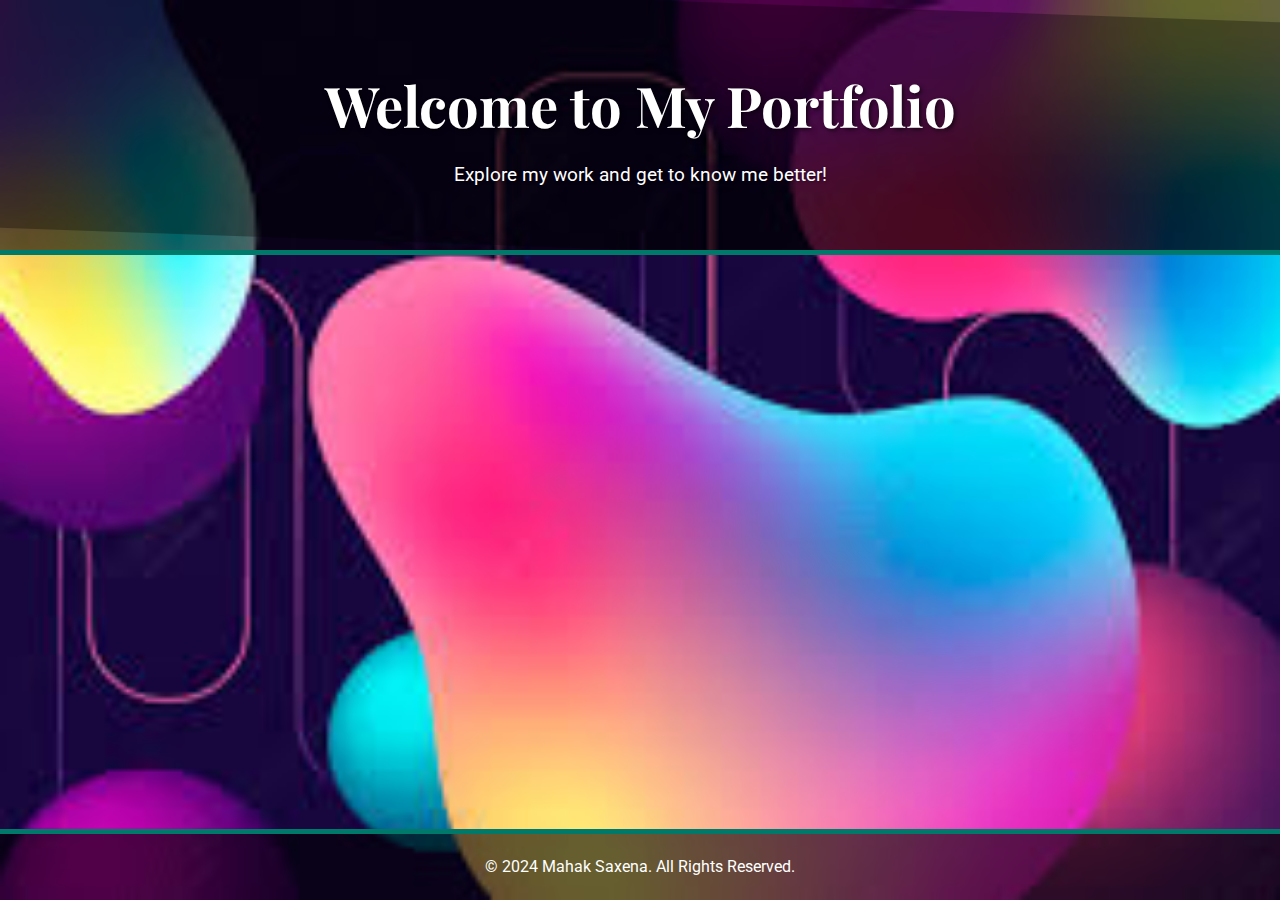
==== index.html @ f51001f7 "Add files via upload" ====
<!DOCTYPE html>
<html lang="en">
<head>
    <meta charset="UTF-8">
    <meta name="viewport" content="width=device-width, initial-scale=1.0">
    <title>Mahak Saxena | Portfolio</title>
    <link href="https://fonts.googleapis.com/css2?family=Playfair+Display:wght@400;700&family=Roboto:wght@400;700&display=swap" rel="stylesheet">
    <style>
        /* Basic Reset */
        * {
            margin: 0;
            padding: 0;
            box-sizing: border-box;
        }

        /* Body Styling with Background Image */
        body {
            font-family: 'Roboto', sans-serif;
            line-height: 1.6;
            color: #333;
            background: url('images.jpg') no-repeat center center fixed;
            background-size: cover;
            padding: 0;
            margin: 0;
            display: flex;
            flex-direction: column;
            min-height: 100vh;
        }

        /* Header Styling */
        header {
            background: rgba(0, 0, 0, 0.6); /* Dark semi-transparent background for header */
            color: #fff;
            padding: 60px 20px;
            text-align: center;
            border-bottom: 5px solid #00796b;
            position: relative;
            overflow: hidden;
        }

        header::before {
            content: "";
            position: absolute;
            top: 0;
            left: 50%;
            width: 200%;
            height: 100%;
            background: rgba(0, 0, 0, 0.3);
            transform: translateX(-50%) rotate(2deg);
            z-index: 0;
        }

        header h1 {
            font-size: 3.5em;
            font-family: 'Playfair Display', serif;
            margin-bottom: 10px;
            color: #ffffff;
            position: relative;
            z-index: 1;
            text-shadow: 2px 2px 4px rgba(0, 0, 0, 0.6); /* Text shadow for better readability */
        }

        header p {
            font-size: 1.2em;
            position: relative;
            z-index: 1;
            text-shadow: 1px 1px 3px rgba(0, 0, 0, 0.4);
        }

        /* Main Content Styling */
        main {
            flex: 1;
            display: flex;
            justify-content: center;
            align-items: center;
            padding: 20px;
        }

        /* About Me Section */
        #about-me {
            background: rgba(255, 255, 255, 0.9);
            padding: 40px;
            border-radius: 12px;
            box-shadow: 0 15px 30px rgba(0, 0, 0, 0.2);
            max-width: 800px;
            width: 100%;
            opacity: 0;
            transform: translateY(20px);
            animation: fadeInUp 1s ease-out forwards;
            position: relative;
        }

        @keyframes fadeInUp {
            from { opacity: 0; transform: translateY(20px); }
            to { opacity: 1; transform: translateY(0); }
        }

        #about-me h2 {
            font-size: 2.5em;
            margin-bottom: 20px;
            color: #00796b;
            font-family: 'Playfair Display', serif;
        }

        #about-me p {
            font-size: 1.2em;
            line-height: 1.6em;
            color: #555;
        }

        /* Button Styling */
        .btn {
            display: inline-block;
            padding: 12px 24px;
            font-size: 1.1em;
            color: #fff;
            background-color: #00796b;
            border: none;
            border-radius: 8px;
            text-decoration: none;
            transition: background-color 0.3s, transform 0.3s;
            text-transform: uppercase;
            letter-spacing: 1px;
        }

        .btn:hover {
            background-color: #004d40;
            transform: scale(1.05);
        }

        /* Footer Styling */
        footer {
            background: rgba(0, 0, 0, 0.6);
            color: #fff;
            padding: 20px;
            text-align: center;
            border-top: 5px solid #00796b;
            position: relative;
        }

        footer p {
            margin: 0;
        }

        /* Responsive Design */
        @media (max-width: 768px) {
            header h1 {
                font-size: 2.5em;
            }

            header p,
            #about-me p {
                font-size: 1em;
            }

            #about-me {
                padding: 20px;
            }
        }
    </style>
</head>
<body>
    <header>
        <h1>Welcome to My Portfolio</h1>
        <p>Explore my work and get to know me better!</p>
    </header>

    <main>
        <section id="about-me">
            <h2>About Me</h2>
            <p>I'm Mahak Saxena, currently pursuing a diploma in Computer Science. I am passionate about technology and design, and this portfolio showcases some of my work and achievements.</p>
            <a href="about.html" class="btn">About Me</a>
        </section>
    </main>

    <footer>
        <p>&copy; 2024 Mahak Saxena. All Rights Reserved.</p>
    </footer>
</body>
</html>
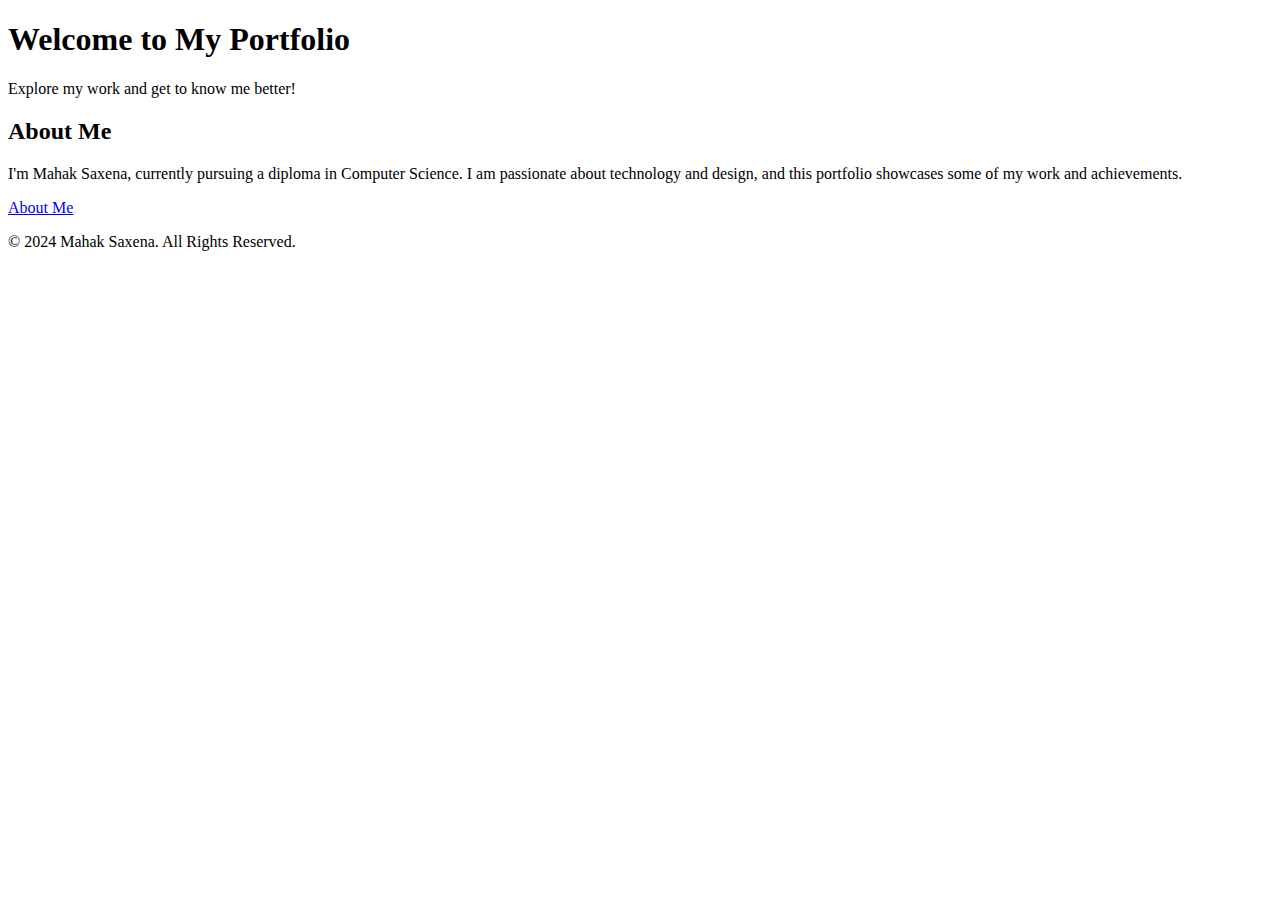
==== commit def1dd85: "Update index.html" ====
--- a/index.html
+++ b/index.html
@@ -5,159 +5,7 @@
     <meta name="viewport" content="width=device-width, initial-scale=1.0">
     <title>Mahak Saxena | Portfolio</title>
     <link href="https://fonts.googleapis.com/css2?family=Playfair+Display:wght@400;700&family=Roboto:wght@400;700&display=swap" rel="stylesheet">
-    <style>
-        /* Basic Reset */
-        * {
-            margin: 0;
-            padding: 0;
-            box-sizing: border-box;
-        }
-
-        /* Body Styling with Background Image */
-        body {
-            font-family: 'Roboto', sans-serif;
-            line-height: 1.6;
-            color: #333;
-            background: url('images.jpg') no-repeat center center fixed;
-            background-size: cover;
-            padding: 0;
-            margin: 0;
-            display: flex;
-            flex-direction: column;
-            min-height: 100vh;
-        }
-
-        /* Header Styling */
-        header {
-            background: rgba(0, 0, 0, 0.6); /* Dark semi-transparent background for header */
-            color: #fff;
-            padding: 60px 20px;
-            text-align: center;
-            border-bottom: 5px solid #00796b;
-            position: relative;
-            overflow: hidden;
-        }
-
-        header::before {
-            content: "";
-            position: absolute;
-            top: 0;
-            left: 50%;
-            width: 200%;
-            height: 100%;
-            background: rgba(0, 0, 0, 0.3);
-            transform: translateX(-50%) rotate(2deg);
-            z-index: 0;
-        }
-
-        header h1 {
-            font-size: 3.5em;
-            font-family: 'Playfair Display', serif;
-            margin-bottom: 10px;
-            color: #ffffff;
-            position: relative;
-            z-index: 1;
-            text-shadow: 2px 2px 4px rgba(0, 0, 0, 0.6); /* Text shadow for better readability */
-        }
-
-        header p {
-            font-size: 1.2em;
-            position: relative;
-            z-index: 1;
-            text-shadow: 1px 1px 3px rgba(0, 0, 0, 0.4);
-        }
-
-        /* Main Content Styling */
-        main {
-            flex: 1;
-            display: flex;
-            justify-content: center;
-            align-items: center;
-            padding: 20px;
-        }
-
-        /* About Me Section */
-        #about-me {
-            background: rgba(255, 255, 255, 0.9);
-            padding: 40px;
-            border-radius: 12px;
-            box-shadow: 0 15px 30px rgba(0, 0, 0, 0.2);
-            max-width: 800px;
-            width: 100%;
-            opacity: 0;
-            transform: translateY(20px);
-            animation: fadeInUp 1s ease-out forwards;
-            position: relative;
-        }
-
-        @keyframes fadeInUp {
-            from { opacity: 0; transform: translateY(20px); }
-            to { opacity: 1; transform: translateY(0); }
-        }
-
-        #about-me h2 {
-            font-size: 2.5em;
-            margin-bottom: 20px;
-            color: #00796b;
-            font-family: 'Playfair Display', serif;
-        }
-
-        #about-me p {
-            font-size: 1.2em;
-            line-height: 1.6em;
-            color: #555;
-        }
-
-        /* Button Styling */
-        .btn {
-            display: inline-block;
-            padding: 12px 24px;
-            font-size: 1.1em;
-            color: #fff;
-            background-color: #00796b;
-            border: none;
-            border-radius: 8px;
-            text-decoration: none;
-            transition: background-color 0.3s, transform 0.3s;
-            text-transform: uppercase;
-            letter-spacing: 1px;
-        }
-
-        .btn:hover {
-            background-color: #004d40;
-            transform: scale(1.05);
-        }
-
-        /* Footer Styling */
-        footer {
-            background: rgba(0, 0, 0, 0.6);
-            color: #fff;
-            padding: 20px;
-            text-align: center;
-            border-top: 5px solid #00796b;
-            position: relative;
-        }
-
-        footer p {
-            margin: 0;
-        }
-
-        /* Responsive Design */
-        @media (max-width: 768px) {
-            header h1 {
-                font-size: 2.5em;
-            }
-
-            header p,
-            #about-me p {
-                font-size: 1em;
-            }
-
-            #about-me {
-                padding: 20px;
-            }
-        }
-    </style>
+    <link rel="stylesheet" href="stye.css">
 </head>
 <body>
     <header>
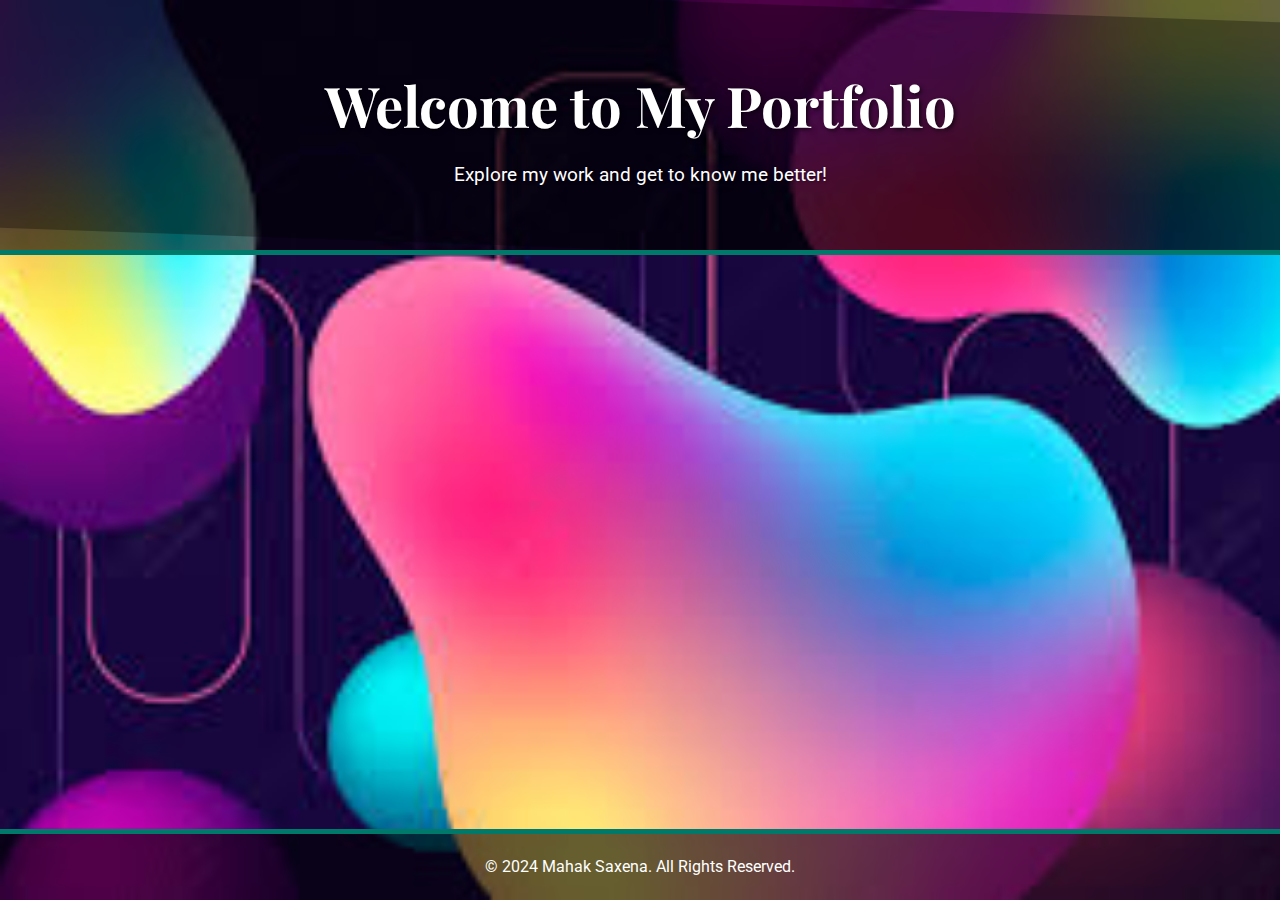
==== commit d2880369: "index.html" ====
--- a/index.html
+++ b/index.html
@@ -5,7 +5,7 @@
     <meta name="viewport" content="width=device-width, initial-scale=1.0">
     <title>Mahak Saxena | Portfolio</title>
     <link href="https://fonts.googleapis.com/css2?family=Playfair+Display:wght@400;700&family=Roboto:wght@400;700&display=swap" rel="stylesheet">
-    <link rel="stylesheet" href="stye.css">
+    <link rel="stylesheet" href="style.css">
 </head>
 <body>
     <header>
--- a/style.css
+++ b/style.css
@@ -0,0 +1,151 @@
+        /* Basic Reset */
+        * {
+            margin: 0;
+            padding: 0;
+            box-sizing: border-box;
+        }
+
+        /* Body Styling with Background Image */
+        body {
+            font-family: 'Roboto', sans-serif;
+            line-height: 1.6;
+            color: #333;
+            background: url('images.jpg') no-repeat center center fixed;
+            background-size: cover;
+            padding: 0;
+            margin: 0;
+            display: flex;
+            flex-direction: column;
+            min-height: 100vh;
+        }
+
+        /* Header Styling */
+        header {
+            background: rgba(0, 0, 0, 0.6); /* Dark semi-transparent background for header */
+            color: #fff;
+            padding: 60px 20px;
+            text-align: center;
+            border-bottom: 5px solid #00796b;
+            position: relative;
+            overflow: hidden;
+        }
+
+        header::before {
+            content: "";
+            position: absolute;
+            top: 0;
+            left: 50%;
+            width: 200%;
+            height: 100%;
+            background: rgba(0, 0, 0, 0.3);
+            transform: translateX(-50%) rotate(2deg);
+            z-index: 0;
+        }
+
+        header h1 {
+            font-size: 3.5em;
+            font-family: 'Playfair Display', serif;
+            margin-bottom: 10px;
+            color: #ffffff;
+            position: relative;
+            z-index: 1;
+            text-shadow: 2px 2px 4px rgba(0, 0, 0, 0.6); /* Text shadow for better readability */
+        }
+
+        header p {
+            font-size: 1.2em;
+            position: relative;
+            z-index: 1;
+            text-shadow: 1px 1px 3px rgba(0, 0, 0, 0.4);
+        }
+
+        /* Main Content Styling */
+        main {
+            flex: 1;
+            display: flex;
+            justify-content: center;
+            align-items: center;
+            padding: 20px;
+        }
+
+        /* About Me Section */
+        #about-me {
+            background: rgba(255, 255, 255, 0.9);
+            padding: 40px;
+            border-radius: 12px;
+            box-shadow: 0 15px 30px rgba(0, 0, 0, 0.2);
+            max-width: 800px;
+            width: 100%;
+            opacity: 0;
+            transform: translateY(20px);
+            animation: fadeInUp 1s ease-out forwards;
+            position: relative;
+        }
+
+        @keyframes fadeInUp {
+            from { opacity: 0; transform: translateY(20px); }
+            to { opacity: 1; transform: translateY(0); }
+        }
+
+        #about-me h2 {
+            font-size: 2.5em;
+            margin-bottom: 20px;
+            color: #00796b;
+            font-family: 'Playfair Display', serif;
+        }
+
+        #about-me p {
+            font-size: 1.2em;
+            line-height: 1.6em;
+            color: #555;
+        }
+
+        /* Button Styling */
+        .btn {
+            display: inline-block;
+            padding: 12px 24px;
+            font-size: 1.1em;
+            color: #fff;
+            background-color: #00796b;
+            border: none;
+            border-radius: 8px;
+            text-decoration: none;
+            transition: background-color 0.3s, transform 0.3s;
+            text-transform: uppercase;
+            letter-spacing: 1px;
+        }
+
+        .btn:hover {
+            background-color: #004d40;
+            transform: scale(1.05);
+        }
+
+        /* Footer Styling */
+        footer {
+            background: rgba(0, 0, 0, 0.6);
+            color: #fff;
+            padding: 20px;
+            text-align: center;
+            border-top: 5px solid #00796b;
+            position: relative;
+        }
+
+        footer p {
+            margin: 0;
+        }
+
+        /* Responsive Design */
+        @media (max-width: 768px) {
+            header h1 {
+                font-size: 2.5em;
+            }
+
+            header p,
+            #about-me p {
+                font-size: 1em;
+            }
+
+            #about-me {
+                padding: 20px;
+            }
+        }
